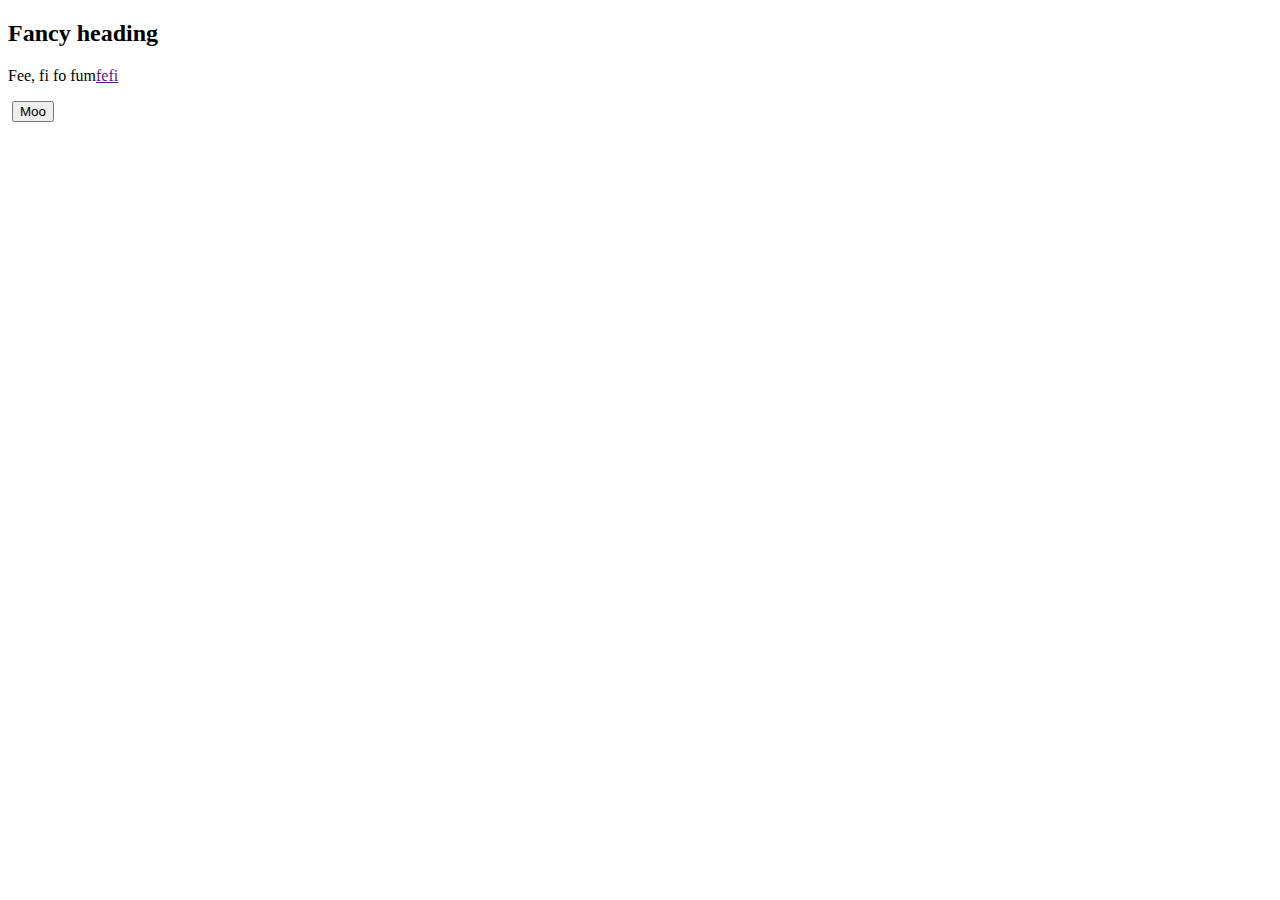
==== index.html @ 8392a4f2 "Add files via upload" ====
<!DOCTYPE html>	
<HTML>
	<head>
		<title>Anu Slorah</title>
	</head>
	
	<body>
		<h2>Fancy heading</h2>
		
		<p>Fee, fi fo fum<a href="" link target="_blank">fefi</a>
		</p>
		<img>
		<button>Moo</button>
	</body>
</HTML>
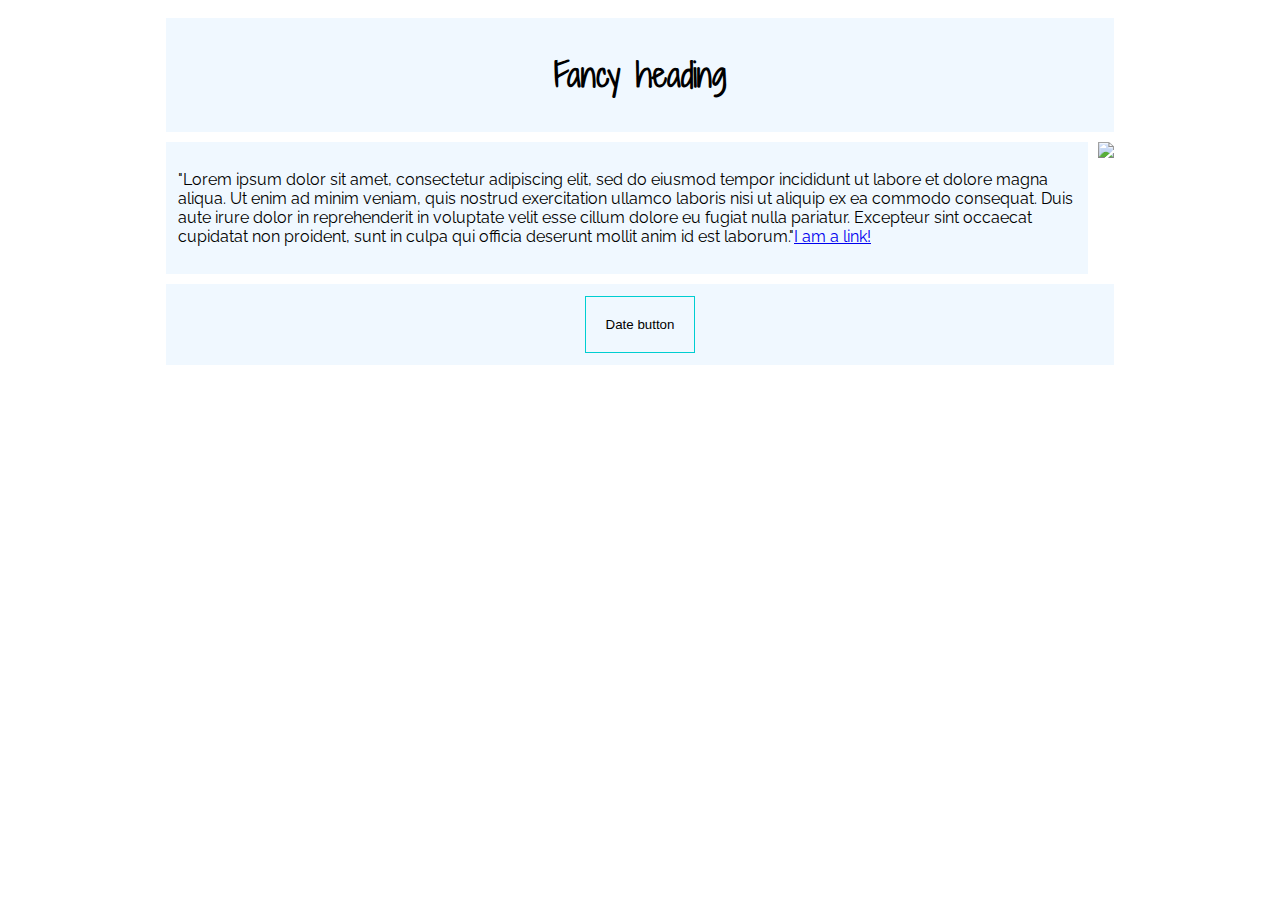
==== commit e4f08be7: "Structured the page, added styling and js timestamp." ====
--- a/index.html
+++ b/index.html
@@ -1,15 +1,19 @@
 <!DOCTYPE html>	
+
 <HTML>
 	<head>
 		<title>Anu Slorah</title>
+        <link rel="stylesheet" href="style.css">
 	</head>
 	
 	<body>
-		<h2>Fancy heading</h2>
-		
-		<p>Fee, fi fo fum<a href="" link target="_blank">fefi</a>
-		</p>
-		<img>
-		<button>Moo</button>
+		<div class="grid-container">
+  			<div class="item1"><h1>Fancy heading</h1></div>
+  			<div class="item2"><p>"Lorem ipsum dolor sit amet, consectetur adipiscing elit, sed do eiusmod tempor incididunt ut labore et dolore magna aliqua. Ut enim ad minim veniam, quis nostrud exercitation ullamco laboris nisi ut aliquip ex ea commodo consequat. Duis aute irure dolor in reprehenderit in voluptate velit esse cillum dolore eu fugiat nulla pariatur. Excepteur sint occaecat cupidatat non proident, sunt in culpa qui officia deserunt mollit anim id est laborum."<a href="new.html" link target="_blank">I am a link!</a></p>
+		</div>  
+  			<div class="item3"><img src="https://via.placeholder.com/250x250"></div>
+			<div class="item4"><button onclick="myDate()">Date button</button></div>
+		</div>
+		<script src="timestamplogging.js"></script>
 	</body>
 </HTML>--- a/style.css
+++ b/style.css
@@ -0,0 +1,65 @@
+@import url('https://fonts.googleapis.com/css?family=Raleway|Shadows+Into+Light+Two');s
+
+body {
+	margin: 0 auto;
+	margin-left: 30px;
+	margin-right: 30px;
+}
+
+.item1 { 
+	grid-area: header; 
+	background-color: aliceblue;
+}
+
+.item2 { 
+	grid-area: main;
+	background-color: aliceblue;
+}
+
+.item3 { 
+	grid-area: right; 
+}
+
+.item4 { 
+	grid-area: button; 
+	background-color: aliceblue;
+}
+
+.grid-container {
+	display: grid;
+	width: 75%;
+	margin: 0 auto;
+	grid-template-areas:
+    	'header header header header header'
+    	'main main main right right'
+    	'button button button button button';
+	grid-gap: 10px;
+	padding: 10px;
+}
+
+.grid-container > div {
+	text-align: center;
+	padding: 12px;
+}
+
+div.item3 {
+	padding: 0;
+}
+
+h1 {
+	font-family: 'Shadows Into Light Two', cursive;
+}
+
+p {
+	font-family: 'Raleway', sans-serif;
+	text-align: left;
+}
+
+button {
+	border: 1px solid darkturquoise;
+	padding: 20px;
+	background-color: aliceblue;
+}
+
+
+
